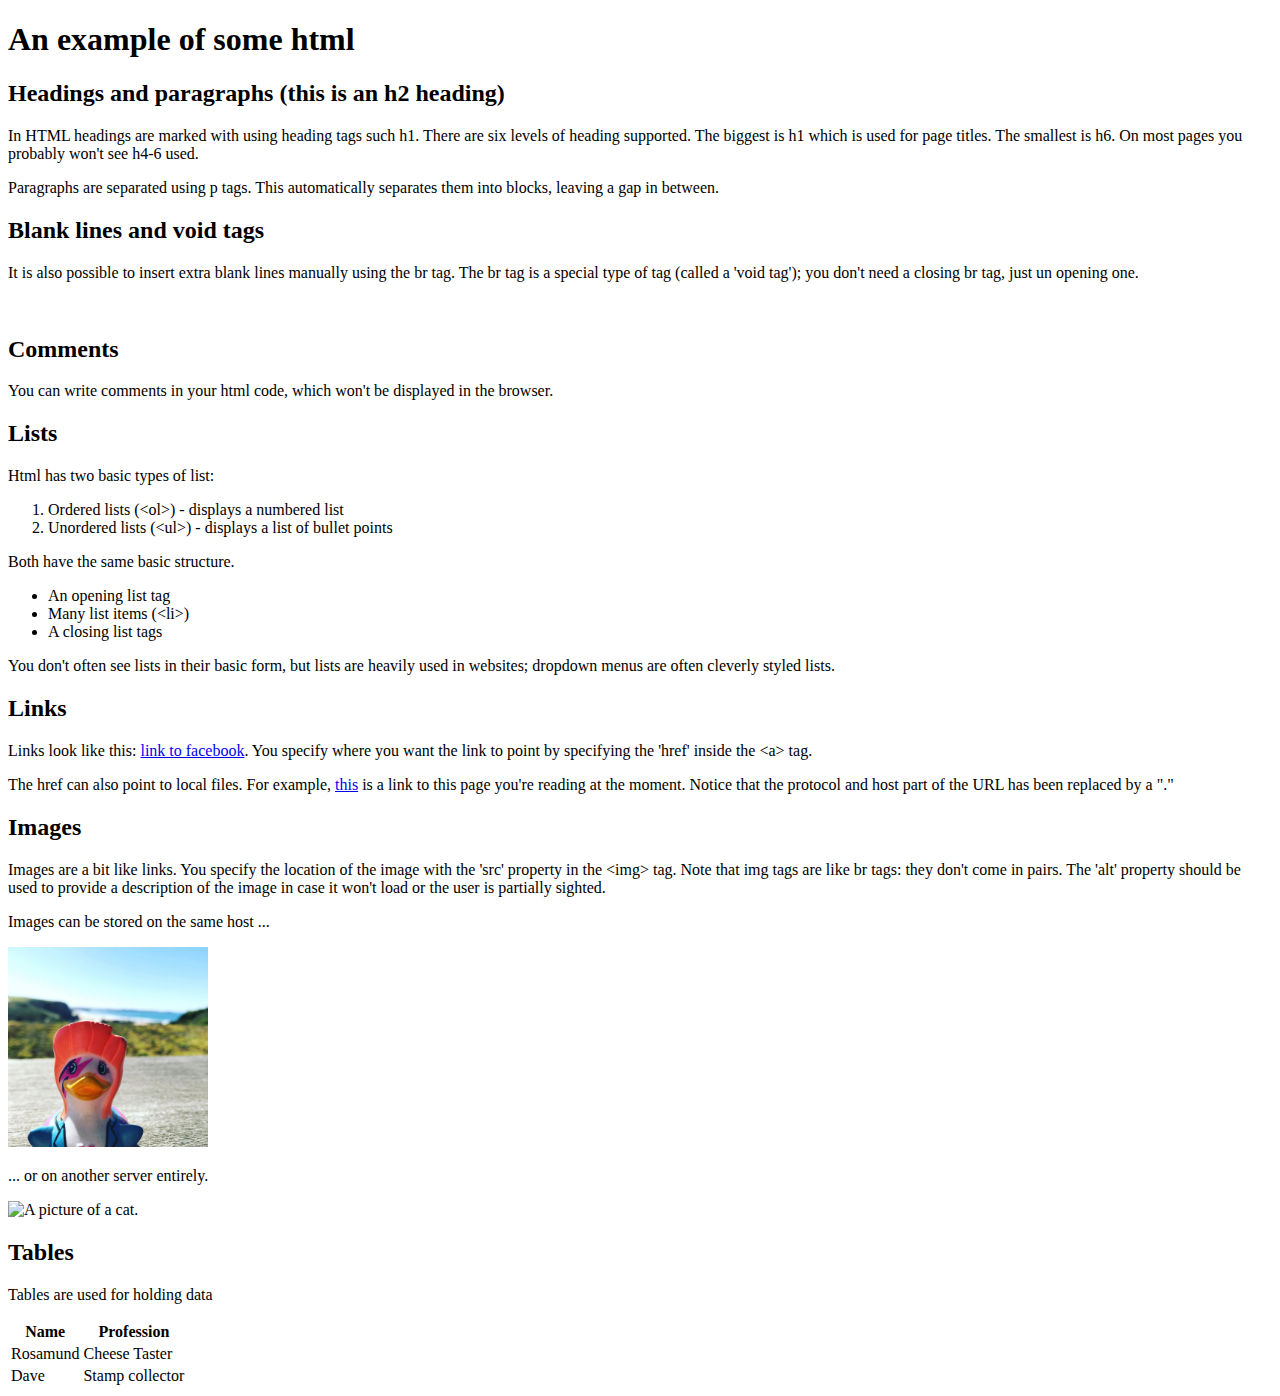
==== example.html @ 6448293a "Added files" ====
<!DOCTYPE html>
<html>
<head>
  <title>Example HTML page</title>
</head>
<body>
  <h1>An example of some html</h1>
  <h2>Headings and paragraphs (this is an h2 heading)</h2>

  <p>In HTML headings are marked with using heading tags such h1. There are six levels of heading supported. The biggest is h1 which is used for page titles. The smallest is h6. On most pages you probably won't see h4-6 used.</p>

  <p>Paragraphs are separated using p tags. This automatically separates them into blocks, leaving a gap in between.</p>

  <h2>Blank lines and void tags</h2>

  <p>It is also possible to insert extra blank lines manually using the br tag. The br tag is a special type of tag (called a 'void tag'); you don't need a closing br tag, just un opening one.</p>

  <br>

  <h2>Comments</h2>

  <p>You can write comments in your html code, which won't be displayed in the browser.</p>

  <!--- This is a comment. It won't show up in the page, but you will be able to see it if you view the page source (be warned!) -->


  <h2>Lists</h2>
  <p>Html has two basic types of list:</p>

  <ol>
    <li>Ordered lists (&lt;ol&gt;) - displays a numbered list</li>
    <li>Unordered lists (&lt;ul&gt;) - displays a list of bullet points</li>
  </ol>

  <p>Both have the same basic structure.</p>

  <ul>
    <li>An opening list tag</li>
    <li>Many list items (&lt;li&gt;)</li>
    <li>A closing list tags</li>
  </ul>

  <p>You don't often see lists in their basic form, but lists are heavily used in websites; dropdown menus are often cleverly styled lists.</p>

  <h2>Links</h2>
  <p>Links look like this: <a href="http://www.facebook.com">link to facebook</a>. You specify where you want the link to point by specifying the 'href' inside the &lt;a&gt; tag.</p>

  <p>The href can also point to local files. For example, <a href="./example.html">this</a> is a link to this page you're reading at the moment. Notice that the protocol and host part of the URL has been replaced by a "."</p>

  <h2>Images</h2>
  <p>Images are a bit like links. You specify the location of the image with the 'src' property in the &lt;img&gt; tag. Note that img tags are like br tags: they don't come in pairs. The 'alt' property should be used to provide a description of the image in case it won't load or the user is partially sighted.</p>

  <p>Images can be stored on the same host ... </p>
  <img src="./duck.jpg" alt="A local image" width="200px">

  <p>... or on another server entirely.</p>
  <img src="http://jerrymahoney.files.wordpress.com/2012/06/kitten.jpg" alt="A picture of a cat." width="200px">


  <h2>Tables</h2>
  <p>Tables are used for holding data</p>
  <table class='table'>
    <tr>
      <th>Name</th>
      <th>Profession</th>
    </tr>
    <tr>
      <td>Rosamund</td>
      <td>Cheese Taster</td>
    </tr>
    <tr>
      <td>Dave</td>
      <td>Stamp collector</td>
    </tr>
  </table>

</body>
</html>
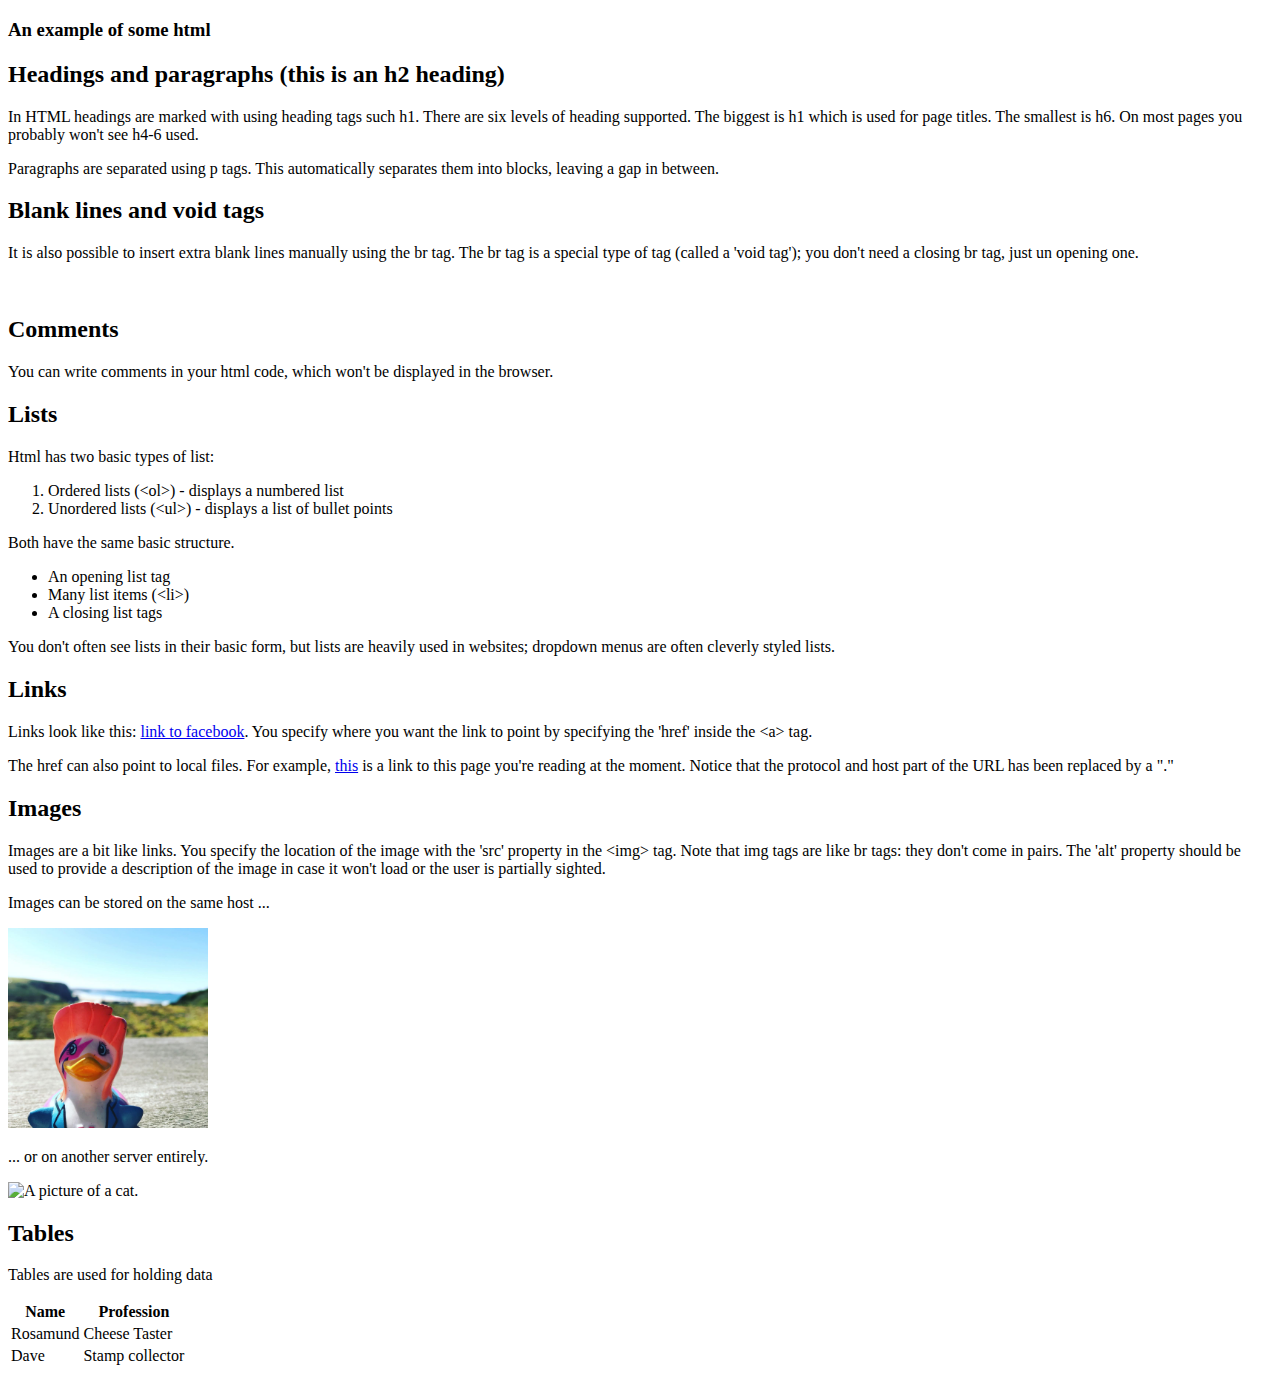
==== commit 9bcdf57d: "commited to test branch" ====
--- a/example.html
+++ b/example.html
@@ -4,7 +4,7 @@
   <title>Example HTML page</title>
 </head>
 <body>
-  <h1>An example of some html</h1>
+  <h3>An example of some html</h3>
   <h2>Headings and paragraphs (this is an h2 heading)</h2>
 
   <p>In HTML headings are marked with using heading tags such h1. There are six levels of heading supported. The biggest is h1 which is used for page titles. The smallest is h6. On most pages you probably won't see h4-6 used.</p>
